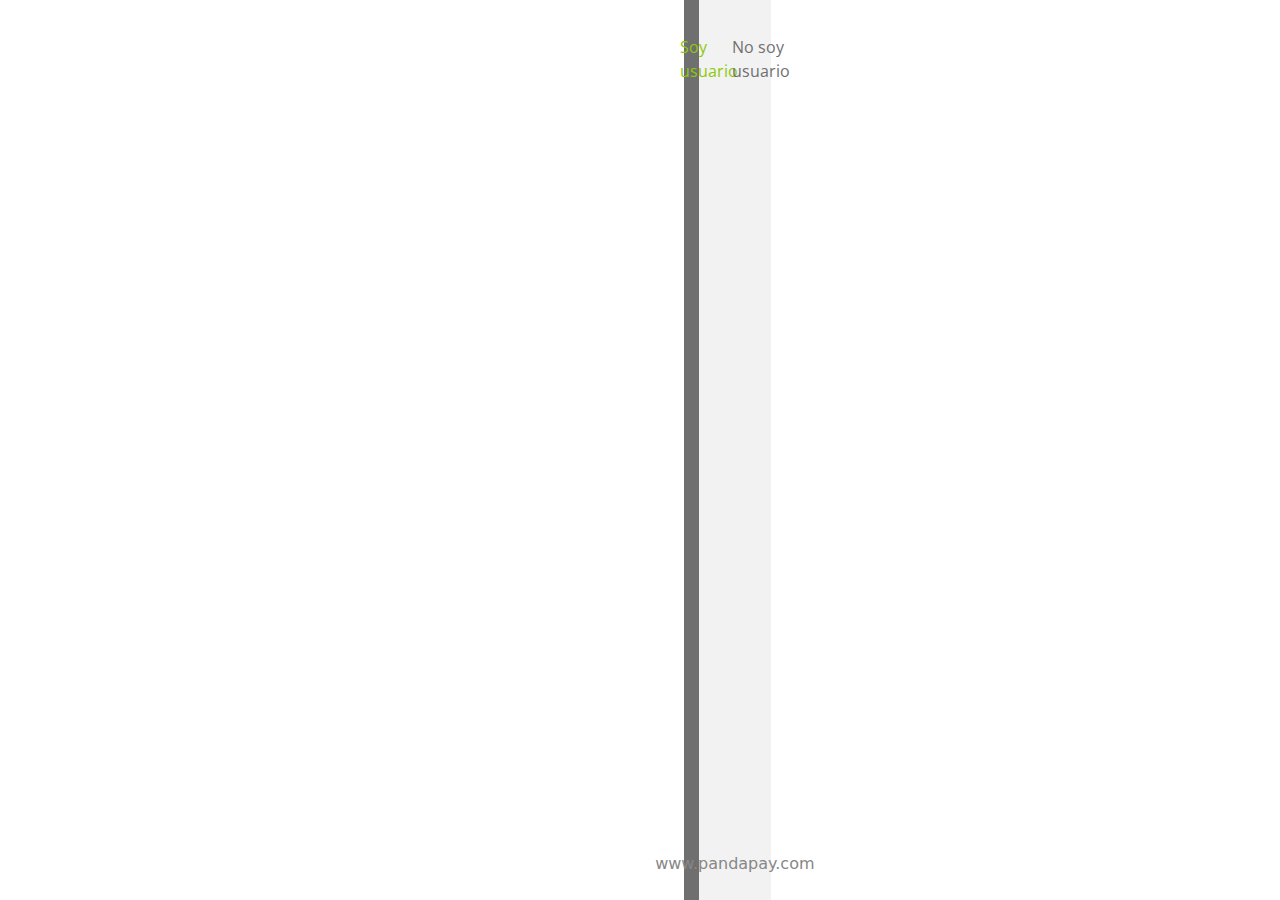
==== index.html @ c3eed674 "modo nocturno" ====
<!DOCTYPE html>
<html>

<head>
    <title>PandaPay</title>
    <meta charset="UTF-8">
    <meta name="viewport" content="width=device-width, initial-scale=1.0">
    <link href="https://fonts.googleapis.com/css?family=Open+Sans:700" rel="stylesheet">
    <link rel="stylesheet" href="normalize.css">
    <link rel="stylesheet" href="style.css">
    <script src="script.js"></script>
    <link rel="icon" type="image/x-icon" href="iso.png">
    <!-- Enlace a Bootstrap CSS -->
    <link href="https://cdn.jsdelivr.net/npm/bootstrap@5.0.2/dist/css/bootstrap.min.css" rel="stylesheet">
    <script src="https://cdn.jsdelivr.net/npm/bootstrap@5.0.2/dist/js/bootstrap.min.js"></script>
    <script src="https://cdn.jsdelivr.net/npm/@popperjs/core@2.5.3/dist/umd/popper.min.js"></script>
</head>

<body>
    <div class="container-fluid" style="padding: 0;">
        <div class="row">
            <div class="col-12 col-lg-8 col-sm-12 col-md-8 left-side">
                <div id="myCarousel" class="carousel slide" data-ride="carousel">
                    <!-- Indicadores -->
                    <ol class="carousel-indicators">
                        <li data-target="#myCarousel" data-slide-to="0" class="active"></li>
                        <li data-target="#myCarousel" data-slide-to="1"></li>
                        <li data-target="#myCarousel" data-slide-to="2"></li>
                    </ol>
                    <!-- Contenido de las diapositivas -->
                    <div class="carousel-inner">
                        <div class="carousel-item active">
                            <img src="panda.png" class="img-fluid" alt="Slide 1">

                        </div>
                        <div class="carousel-item">
                            <img src="Slider2.png" class="img-fluid" alt="Slide 2">
                        </div>
                        <div class="carousel-item">
                            <img src="panda.png" class="img-fluid" alt="Slide 3">
                        </div>
                    </div>
                    <!-- Controles de la presentación -->
                    <a class="carousel-control-prev" href="#myCarousel" role="button" data-slide="prev">
                        <span class="carousel-control-prev-icon" aria-hidden="true"></span>
                        <span class="sr-only"></span>
                    </a>
                    <a class="carousel-control-next" href="#myCarousel" role="button" data-slide="next">
                        <span class="carousel-control-next-icon" ariahidden="true"></span>
                        <span class="sr-only"></span>
                    </a>
                </div>
            </div>

            <div class="col-12 col-lg-4 col-sm-12 col-md-4 right-side">
                <div class="image-container mobile-only d-lg-none d-md-none d-sm-block d-sm-flex ">
                    <div class="img-panda"></div>
                    <div class="img-logo"></div>
                </div>

                <div class="options">
                    <div class="option selected" onclick="selectOption(this)">Soy usuario</div>
                    <div class="option" onclick="selectOption(this)">No soy usuario</div>
                </div>
                <div class="login-form" id="contenido">
                    <!-- Agrega aquí el contenido del formulario de inicio de sesión si lo tienes -->
                </div>
                <div class="container-link">
                    <a href="https://www.pandapay.com.ar/" class="link-tree" target="_blank">www.pandapay.com</a>
                </div>
            </div>
        </div>
    </div>
    <style>
        /* Estilos para pantallas de celular */
        @media (max-width: 991px) {
.button{
    height: 6vh;
    width: 82%;
}
        }
        @media (max-width: 767px) {
            .right-side {
                /* Agrega los estilos que deseas para el diseño en pantallas de celular aquí */
                background-color: #f3f3f3;
                /* Ejemplo de estilo */
                padding: 20px;
                /* Ejemplo de estilo */
            }

            .container-fluid {
                overflow-y: auto;
                overflow-x: hidden;
            }

            .carousel-item img {
                width: 75%;
                height: 45vh;
            }

            body {
                overflow-y: auto;
            }

            .container-link {
                display: none;
            }

            .option {
                margin-right: 0;
            }

            .options {
                border-top: 2px solid #8cc909;
            }
        }

        /* Estilos para pantallas más grandes (tabletas y escritorio) */
    </style>
</body>

</html>
---- style.css ----
/* Elimina el padding de las columnas de Bootstrap */
.col,
.col-1,
.col-2,
.col-3,
.col-4,
.col-5,
.col-6,
.col-7,
.col-8,
.col-9,
.col-10,
.col-11,
.col-12,
.col-auto,
.col-lg,
.col-lg-1,
.col-lg-2,
.col-lg-3,
.col-lg-4,
.col-lg-5,
.col-lg-6,
.col-lg-7,
.col-lg-8,
.col-lg-9,
.col-lg-10,
.col-lg-11,
.col-lg-12,
.col-lg-auto,
.col-md,
.col-md-1,
.col-md-2,
.col-md-3,
.col-md-4,
.col-md-5,
.col-md-6,
.col-md-7,
.col-md-8,
.col-md-9,
.col-md-10,
.col-md-11,
.col-md-12,
.col-md-auto,
.col-sm,
.col-sm-1,
.col-sm-2,
.col-sm-3,
.col-sm-4,
.col-sm-5,
.col-sm-6,
.col-sm-7,
.col-sm-8,
.col-sm-9,
.col-sm-10,
.col-sm-11,
.col-sm-12,
.col-sm-auto,
.col-xl,
.col-xl-1,
.col-xl-2,
.col-xl-3,
.col-xl-4,
.col-xl-5,
.col-xl-6,
.col-xl-7,
.col-xl-8,
.col-xl-9,
.col-xl-10,
.col-xl-11,
.col-xl-12,
.col-xl-auto {
    padding-right: 0 !important;
    padding-left: 0 !important;
}

#icono-inicio{
    width: 30px;
    height: 30px;
}
.form{
    margin-bottom: 48px;
    display: flex;
    /* background: rebeccapurple; */
    flex-direction: column;
    align-content: center;
    justify-content: center;
    align-items: flex-start;
}
.fom{
    display: flex;
    justify-content: center;
    align-items: center;
    flex-direction: column;
}
body {
    font-family: 'Open Sans';
    margin: 0;
    padding: 0;
    background-color: #f2f2f2;
    font-size: 120%;
    font-weight: bold;
}
/* Estilos para pantallas de 1440x900 o superiores */



.carousel-item img {
    /* width: 100%; */
    padding: 0;
    height: 93vh;
    margin: 0; /* Elimina los márgenes */
    padding: 0; /* Elimina el relleno */
}
.carousel-item{
        width: 100%;
        background-color: #8cc909;
        display: flex !important; 
        align-content: center;
        justify-content: center;
        height: 100vh;
        align-items: center;
}
.container {
    display: flex;
    align-items: flex-start;
    height: 100vh;
}

.left-side {
    flex: 2;
    display: flex;
    flex-direction: column;
    justify-content: flex-start;
    align-items: center;
    background-size: cover;
    min-height: 100%;
}
.container-link{
    display: flex;
    align-items: flex-end;
    justify-content: center;
    /* background: cadetblue; */
    height: 9vh;
    width: 100%;
}
.right-side {
    flex: 1;
    display: flex;
    flex-direction: column;
    background-color: #f2f2f2;
    padding: 20px;
    border-left: 15px solid #706f6f;
    flex-grow: 1;
    justify-content: center;
    align-items: center;
    height: 100vh;
}

.options {
    display: flex;
    flex-direction: row;
    justify-content: center;
    /* margin-bottom: 40px; */
    width: 90%;
}
/* .optionNoSoy{
    text-align: left;
    padding: 10px 20px;
    display: flex;
    align-items: center;
    justify-content: center;
    width: 50%;
    font-family: 'Open Sans';
    color: #706f6f;
    cursor: pointer;  
} */

.option {
    /* background: red; */
    text-align: left;
    padding: 10px 6px;
    margin-right: 0;
    display: flex;
    align-items: center;
    justify-content: center;
    width: 50%;
    font-family: 'Open Sans';
    color: #706f6f;
    cursor: pointer;

}

.option.selected {
    margin-right: 20px;
    color: rgba(140, 201, 9, 255);
}

.login-form {
    text-align: center;
    /* margin-top: 40px; */
    width: 80%;
    height: 78vh;
    font-weight: normal;
    display: flex;
    align-items: center;
    justify-content: center;
    align-content: center;
    flex-direction: column;
}

input {
    width: 100%;
    padding: 15px;
    margin-bottom: 16px;
    border: 1px solid #5f5a5a;
    border-radius: 11px;
    height: 6vh;
    font-family: 'Open Sans', Arial, sans-serif;
}
.ingresar{
    display: flex;
    align-items: center;
    justify-content: center;
}
.button {
    background-color: rgba(140, 201, 9, 255);
    color: #ffffff;
    padding: 15px 40px;
    border: none;
    cursor: pointer;
    display: flex;
    justify-content: center;
    align-items: center;
    align-content: center;
    height: 6vh;
    width: 57%;
    margin-bottom: 10px;
    border-radius: 33px;
    font-size: 22px;
    font-weight: bold;
}
.img-panda {
    width: 21%;
    height: 10vh;
    background-image: url(iso.png);
    background-repeat: no-repeat;
    background-size: contain;
}
.img-logo {
    width: 61%;
    height: 6vh;
    background-image: url(logo.png);
    background-repeat: no-repeat;
    background-size: contain;
}
.image-container {
    display: flex;
    width: 100%;
    /* max-height: 80%; */
    height: 17vh;
    margin-left: 0;
    flex-direction: row;
    align-content: center;
    justify-content: center;
    align-items: center;
}
.terms {
    display: flex;
    flex-direction: row;
    font-weight: normal;
    justify-content: center;
    align-content: center;
    align-items: center;
}
.terms label {
    margin-left: 10px;
    font-size: 11px;
    color: #888888;
    white-space: nowrap;
}

.terms input {
    padding: 7px;
    margin-top: 0;
    color: #888888;
}

/* 
.image-container {
    max-width: 100%;
    max-height: 80%;F
} */

.separator {
    border-right: 1px solid #706f6f;
    margin-right: 20px;
}

.clave {
    color: #706f6f;
    font-size: 14px;
    text-align: center;
    margin-top: 30px;
}

.text-form {
    width: 100%;
    font-family: 'Open Sans';
    color: #706f6f;
    font-size: 20px;
    margin-bottom: 54px;
}

.footer {
    text-align: center;
    color: #878787;
    margin-top: 30px;
}

.link-tree {
    color: #878787;
    text-decoration: none;
}

 .texto {
    align-items: center;
    display: flex;
    font-family: 'Open Sans';
    color: #706f6f;
    margin-bottom: 20px; 
}
.contenedor{
    margin-bottom: 60px;
    /* background: red; */
}
.high {
    font-weight: bold;
    color: rgb(0, 0, 0);
}

/* Estilos para el slider */
.slider {
    width: 100%;
    height: 100%;
    position: relative;
    background-image: url('tu-imagen-de-fondo.jpg'); /* Agrega la imagen de fondo que desees */
    background-size: cover;
    background-position: center;
}

.slide {
    display: none;
    width: 100%;
    height: 100%;
}

.pandaLanding {
  
    height: 100vh;
    display: flex;
    justify-content: center;
    align-items: center;
}

.pandaLanding img {
    width: 100%;
    height: 100%;
    object-fit: cover;
}
/* .fade{
    background-color: rgb(30, 176, 30);
    width:100%;
    height: 30vh;
} */
button.prev, button.next {
    position: absolute;
    top: 50%;
    transform: translateY(-50%);
    background-color: rgba(140, 201, 9, 255);
    color: #ffffff;
    padding: 10px 20px;
    border: none;
    cursor: pointer;
    font-size: 16px;
    font-weight: bold;
}

button.prev {
    left: 10px;
    background-color: white;
    border-radius: 80px;
}

button.next {
    right: 10px;
    background-color: white;
    border-radius: 80px;
}

.container-fluid{
    flex-direction: column;
    padding: 0;
    display: flex;
    width: 100%;
    align-items: center;
    justify-content: center;
}
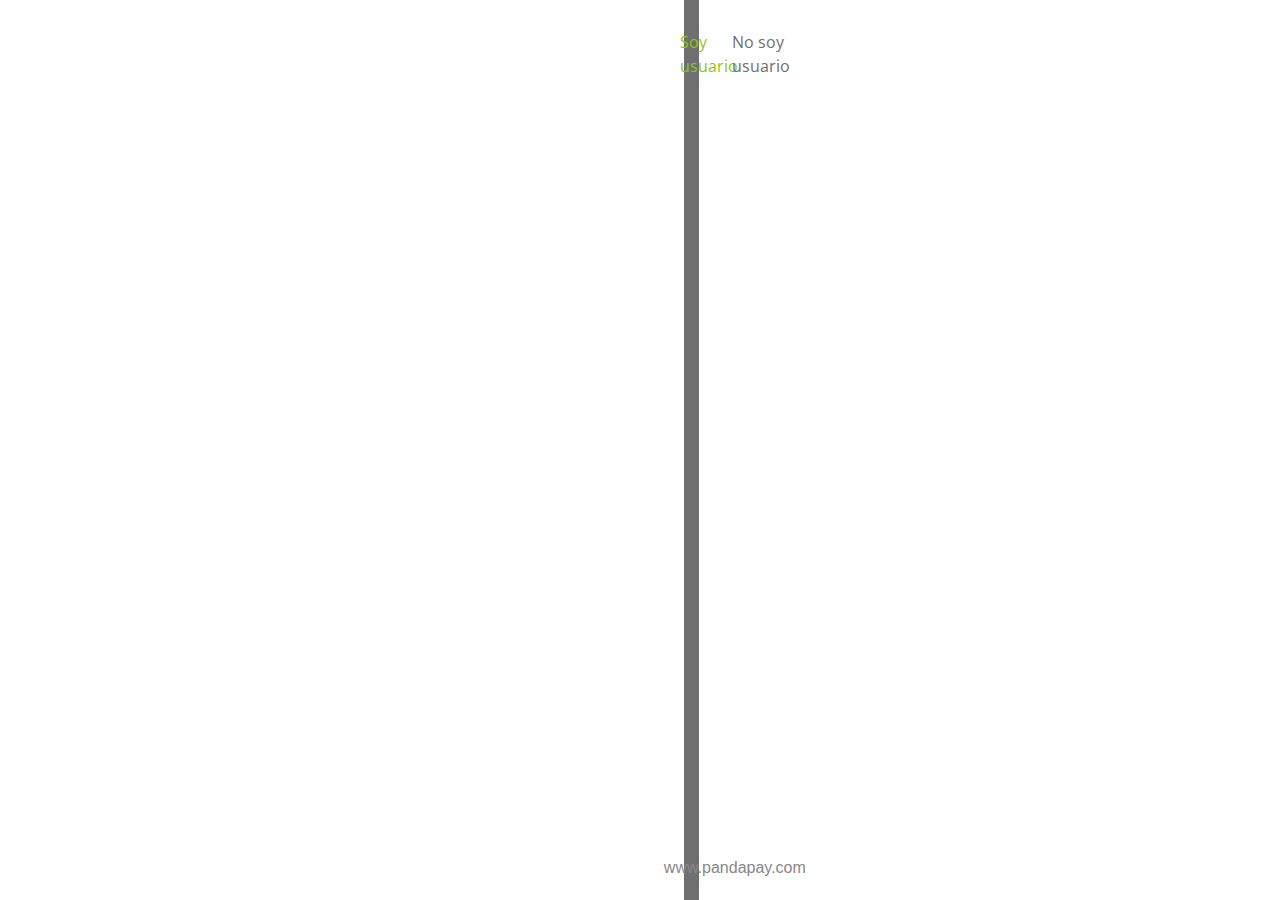
==== commit 2bbec583: "modo nocturno" ====
--- a/index.html
+++ b/index.html
@@ -6,20 +6,19 @@
     <meta charset="UTF-8">
     <meta name="viewport" content="width=device-width, initial-scale=1.0">
     <link href="https://fonts.googleapis.com/css?family=Open+Sans:700" rel="stylesheet">
-    <link rel="stylesheet" href="normalize.css">
     <link rel="stylesheet" href="style.css">
     <script src="script.js"></script>
     <link rel="icon" type="image/x-icon" href="iso.png">
     <!-- Enlace a Bootstrap CSS -->
-    <link href="https://cdn.jsdelivr.net/npm/bootstrap@5.0.2/dist/css/bootstrap.min.css" rel="stylesheet">
-    <script src="https://cdn.jsdelivr.net/npm/bootstrap@5.0.2/dist/js/bootstrap.min.js"></script>
-    <script src="https://cdn.jsdelivr.net/npm/@popperjs/core@2.5.3/dist/umd/popper.min.js"></script>
+    <script src="https://cdn.jsdelivr.net/npm/@popperjs/core@2.10.2/dist/umd/popper.min.js"></script>
+    <script src="https://maxcdn.bootstrapcdn.com/bootstrap/4.5.2/js/bootstrap.min.js"></script>
+    <link rel="stylesheet" href="https://maxcdn.bootstrapcdn.com/bootstrap/4.5.2/css/bootstrap.min.css">
 </head>
 
 <body>
-    <div class="container-fluid" style="padding: 0;">
+    <div class="container-fluid">
         <div class="row">
-            <div class="col-12 col-lg-8 col-sm-12 col-md-8 left-side">
+            <div class="col-12 col-lg-8 col-sm-8 col-md-8 left-side">
                 <div id="myCarousel" class="carousel slide" data-ride="carousel">
                     <!-- Indicadores -->
                     <ol class="carousel-indicators">
@@ -43,17 +42,17 @@
                     <!-- Controles de la presentación -->
                     <a class="carousel-control-prev" href="#myCarousel" role="button" data-slide="prev">
                         <span class="carousel-control-prev-icon" aria-hidden="true"></span>
-                        <span class="sr-only"></span>
+                        <span class="sr-only">Anterior</span>
                     </a>
                     <a class="carousel-control-next" href="#myCarousel" role="button" data-slide="next">
                         <span class="carousel-control-next-icon" ariahidden="true"></span>
-                        <span class="sr-only"></span>
+                        <span class="sr-only">Siguiente</span>
                     </a>
                 </div>
             </div>
+            <div class="col-12 col-lg-4 col-sm-4 col-md-4 right-side">
 
-            <div class="col-12 col-lg-4 col-sm-12 col-md-4 right-side">
-                <div class="image-container mobile-only d-lg-none d-md-none d-sm-block d-sm-flex ">
+                <div class="image-container mobile-only">
                     <div class="img-panda"></div>
                     <div class="img-logo"></div>
                 </div>
@@ -65,57 +64,79 @@
                 <div class="login-form" id="contenido">
                     <!-- Agrega aquí el contenido del formulario de inicio de sesión si lo tienes -->
                 </div>
-                <div class="container-link">
+                <div class="linkPanda">
                     <a href="https://www.pandapay.com.ar/" class="link-tree" target="_blank">www.pandapay.com</a>
                 </div>
+
             </div>
+
         </div>
     </div>
     <style>
         /* Estilos para pantallas de celular */
-        @media (max-width: 991px) {
-.button{
-    height: 6vh;
-    width: 82%;
-}
-        }
-        @media (max-width: 767px) {
+        @media (max-width: 576px) {
             .right-side {
-                /* Agrega los estilos que deseas para el diseño en pantallas de celular aquí */
                 background-color: #f3f3f3;
-                /* Ejemplo de estilo */
-                padding: 20px;
-                /* Ejemplo de estilo */
+                padding: 0;
             }
 
-            .container-fluid {
-                overflow-y: auto;
-                overflow-x: hidden;
+            .arbol {
+                display: flex;
+                width: 90%;
+                flex-direction: column;
+                align-items: center;
+                justify-content: space-evenly;
+                height: 50vh;
+            }
+
+            .image-container {
+                display: flex;
+                width: 100%;
+                background: white;
+                padding-top: 98px;
+                padding-bottom: 98px;
+            }
+
+            .clave {
+                margin-top: 0;
+            }
+
+            .login-form {
+                width: 100%;
+                border-radius: 0 0 228px 228px;
+                background-color: #fafafa;
+            }
+
+            .right-side {
+                flex: 1;
+                display: flex;
+                flex-direction: column;
+                background-color: #8cc909;
+                /* background-color: cadetblue; */
+                flex-grow: 1;
+                justify-content: center;
+                align-items: center;
+                height: 100vh;
             }
 
             .carousel-item img {
-                width: 75%;
                 height: 45vh;
             }
 
-            body {
-                overflow-y: auto;
-            }
-
-            .container-link {
-                display: none;
-            }
-
-            .option {
-                margin-right: 0;
-            }
-
             .options {
-                border-top: 2px solid #8cc909;
+                width: 100%;
+                background: white;
+                margin-bottom: 0;
+                border-top: 1px solid #8cc909;
             }
         }
 
         /* Estilos para pantallas más grandes (tabletas y escritorio) */
+        @media (min-width: 576px) {
+            .mobile-only {
+                display: none;
+            }
+        }
     </style>
 </body>
 
--- a/style.css
+++ b/style.css
@@ -79,6 +79,7 @@
     height: 30px;
 }
 .form{
+    width: 100%;
     margin-bottom: 48px;
     display: flex;
     /* background: rebeccapurple; */
@@ -87,18 +88,13 @@
     justify-content: center;
     align-items: flex-start;
 }
-.fom{
-    display: flex;
-    justify-content: center;
-    align-items: center;
-    flex-direction: column;
-}
+
 body {
+    overflow-y: auto;
     font-family: 'Open Sans';
     margin: 0;
     padding: 0;
     background-color: #f2f2f2;
-    font-size: 120%;
     font-weight: bold;
 }
 /* Estilos para pantallas de 1440x900 o superiores */
@@ -148,7 +144,7 @@
     flex: 1;
     display: flex;
     flex-direction: column;
-    background-color: #f2f2f2;
+    /* background-color: cadetblue; */
     padding: 20px;
     border-left: 15px solid #706f6f;
     flex-grow: 1;
@@ -156,12 +152,22 @@
     align-items: center;
     height: 100vh;
 }
+.fom{
+    display: flex;
+    flex-direction: column;
+    align-items: center;
+    justify-content: center;
+    align-content: center;
+    width: 100%;
+    /* background: cadetblue; */
+}
+
 
 .options {
     display: flex;
     flex-direction: row;
     justify-content: center;
-    /* margin-bottom: 40px; */
+    margin-bottom: 40px;
     width: 90%;
 }
 /* .optionNoSoy{
@@ -190,7 +196,13 @@
     cursor: pointer;
 
 }
-
+.arbol{
+    display: flex;
+    flex-direction: column;
+    justify-content: center;
+    align-items: center;
+    width: 100%;
+}
 .option.selected {
     margin-right: 20px;
     color: rgba(140, 201, 9, 255);
@@ -201,6 +213,7 @@
     /* margin-top: 40px; */
     width: 80%;
     height: 78vh;
+    background-color: rgb(255, 255, 255);
     font-weight: normal;
     display: flex;
     align-items: center;
@@ -233,11 +246,12 @@
     justify-content: center;
     align-items: center;
     align-content: center;
-    height: 6vh;
+    height: 7vh;
     width: 57%;
     margin-bottom: 10px;
     border-radius: 33px;
-    font-size: 22px;
+    font-size: 28px;
+    font-family: 'Nunito';
     font-weight: bold;
 }
 .img-panda {
@@ -257,6 +271,7 @@
 .image-container {
     display: flex;
     width: 100%;
+    background-color: cadetblue;
     /* max-height: 80%; */
     height: 17vh;
     margin-left: 0;
@@ -275,14 +290,14 @@
 }
 .terms label {
     margin-left: 10px;
-    font-size: 11px;
+    font-size: 14px;
     color: #888888;
     white-space: nowrap;
 }
 
 .terms input {
-    padding: 7px;
-    margin-top: 0;
+    padding: 7px ;
+    /* margin-top: 0; */
     color: #888888;
 }
 
@@ -325,15 +340,25 @@
 
  .texto {
     align-items: center;
-    display: flex;
+    justify-content: center;
+    display: flex;
+    width: 100%;
+    font-size: 15px;
     font-family: 'Open Sans';
     color: #706f6f;
     margin-bottom: 20px; 
 }
+
 .contenedor{
-    margin-bottom: 60px;
-    /* background: red; */
-}
+        margin-bottom: 60px;
+        width: 100%;
+        display: flex;
+        flex-direction: column;
+        justify-content: center;
+        align-content: center;
+        align-items: flex-start;
+    }
+
 .high {
     font-weight: bold;
     color: rgb(0, 0, 0);
@@ -399,6 +424,8 @@
 }
 
 .container-fluid{
+    overflow-y: auto;
+    overflow-x: hidden;
     flex-direction: column;
     padding: 0;
     display: flex;
@@ -406,3 +433,49 @@
     align-items: center;
     justify-content: center;
 }
+.contenti{
+    display: flex;
+    flex-direction: row;
+    height: 4vh;
+    align-items: center;
+    justify-content: center;
+}
+.linkPanda{
+       /* background: gainsboro; */
+       display: flex;
+       align-items: flex-end;
+       justify-content: center;
+       align-content: center;
+       height: 8vh;
+}
+.buttonPedir{
+    background-color: rgba(140, 201, 9, 255);
+    color: #ffffff;
+    padding: 15px 40px;
+    border: none;
+    cursor: pointer;
+    display: flex;
+    justify-content: center;
+    align-items: center;
+    align-content: center;
+    height: 7vh;
+    width: 57%;
+    margin-bottom: 10px;
+    border-radius: 33px;
+    font-family: 'Nunito';
+    font-weight: bold;
+    font-size: 26px;
+}
+.pp{
+    display: flex;
+    /* background-color: cadetblue; */
+    width: 83%;
+    font-size: 19px;
+    justify-content: center;
+
+    align-items: center;
+}
+.icono-img{
+    height: 90px;
+    width: 90px;
+}